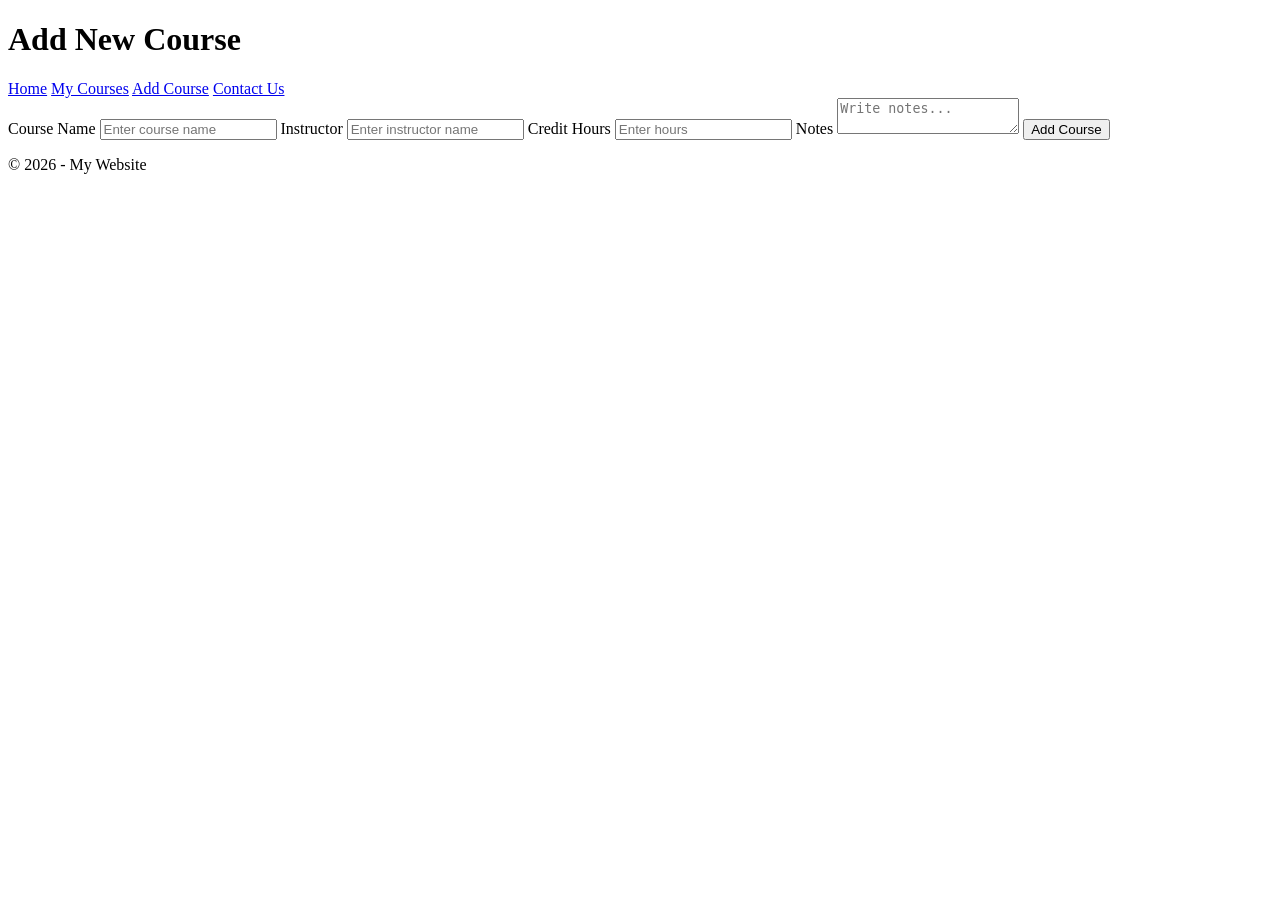
==== add.html @ 1f214422 "Add files via upload" ====
<!DOCTYPE html>
<html>
<head>
    <title>Add Course</title>
    <link rel="stylesheet" href="css/style.css">
</head>
<body>

<header>
    <h1>Add New Course</h1>
</header>

<nav>
    <a href="index.html">Home</a>
    <a href="courses.html">My Courses</a>
    <a href="add.html">Add Course</a>
    <a href="contact.html">Contact Us</a>
</nav>

<main>
<section>

<form>
    <label>Course Name</label>
    <input type="text" placeholder="Enter course name" required>

    <label>Instructor</label>
    <input type="text" placeholder="Enter instructor name" required>

    <label>Credit Hours</label>
    <input type="number" placeholder="Enter hours">

    <label>Notes</label>
    <textarea placeholder="Write notes..."></textarea>

    <button type="submit">Add Course</button>
</form>

</section>
</main>

<footer>
    <p>© 2026 - My Website</p>
</footer>

</body>
</html>
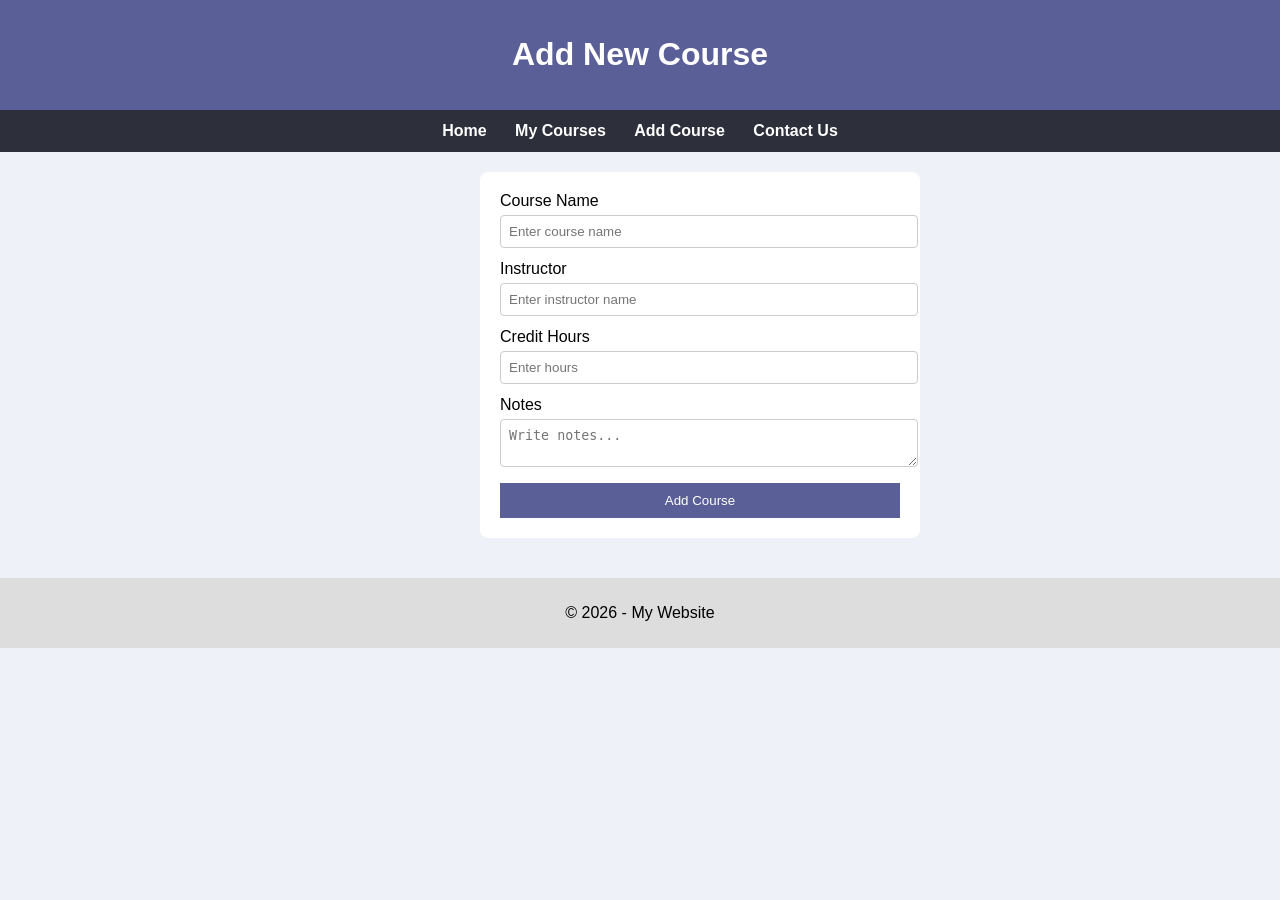
==== commit 29fdf640: "Update add.html" ====
--- a/add.html
+++ b/add.html
@@ -2,7 +2,7 @@
 <html>
 <head>
     <title>Add Course</title>
-    <link rel="stylesheet" href="css/style.css">
+    <link rel="stylesheet" href="style.css">
 </head>
 <body>
 
@@ -44,4 +44,4 @@
 </footer>
 
 </body>
-</html>+</html>
--- a/style.css
+++ b/style.css
@@ -0,0 +1,129 @@
+body {
+    margin: 0;
+    font-family: Arial, sans-serif;
+    background-color: #eef1f7;
+}
+
+header {
+    background-color: #5b5f97;
+    color: white;
+    text-align: center;
+    padding: 15px;
+}
+
+nav {
+    background-color: #2d2f3a;
+    padding: 12px;
+    text-align: center;
+}
+
+nav a {
+    color: white;
+    margin: 0 12px;
+    text-decoration: none;
+    font-weight: bold;
+}
+
+nav a:hover {
+    color: #ffcc70;
+}
+
+main {
+    padding: 20px;
+}
+
+/* table */
+table {
+    width: 100%;
+    border-collapse: collapse;
+    background-color: white;
+}
+
+th {
+    background-color: #5b5f97;
+    color: white;
+}
+
+th, td {
+    padding: 10px;
+    border: 1px solid #ccc;
+    text-align: center;
+}
+
+tr:nth-child(even) {
+    background-color: #f2f2f2;
+}
+
+/* form */
+form {
+   margin-left: 460PX;
+    background-color: white;
+    padding: 20px;
+    max-width: 400px;
+    border-radius: 8px;
+}
+
+input, textarea {
+    width: 100%;
+    padding: 8px;
+    margin-top: 5px;
+    margin-bottom: 12px;
+    border: 1px solid #ccc;
+    border-radius: 4px;
+}
+
+button {
+    background-color: #5b5f97;
+    color: white;
+    border: none;
+    padding: 10px;
+    width: 100%;
+    cursor: pointer;
+}
+
+button:hover {
+    background-color: #3f4270;
+}
+
+footer {
+    text-align: center;
+    padding: 10px;
+    background-color: #ddd;
+    margin-top: 20px;
+}
+
+
+@media (max-width: 600px) {
+    nav a {
+        display: block;
+        margin: 8px 0;
+    }
+
+    form {
+        width: 100%;
+    }
+}
+.home-box {
+    background-color: white;
+    padding: 25px;
+    text-align: center;
+    max-width: 500px;
+    margin: 30px auto;
+    border-radius: 10px;
+    box-shadow: 0 2px 8px rgba(0,0,0,0.1);
+}
+
+/* button */
+.home-btn {
+    display: inline-block;
+    margin-top: 15px;
+    padding: 10px 15px;
+    background-color: #5b5f97;
+    color: white;
+    text-decoration: none;
+    border-radius: 5px;
+}
+
+.home-btn:hover {
+    background-color: #3f4270;
+}
